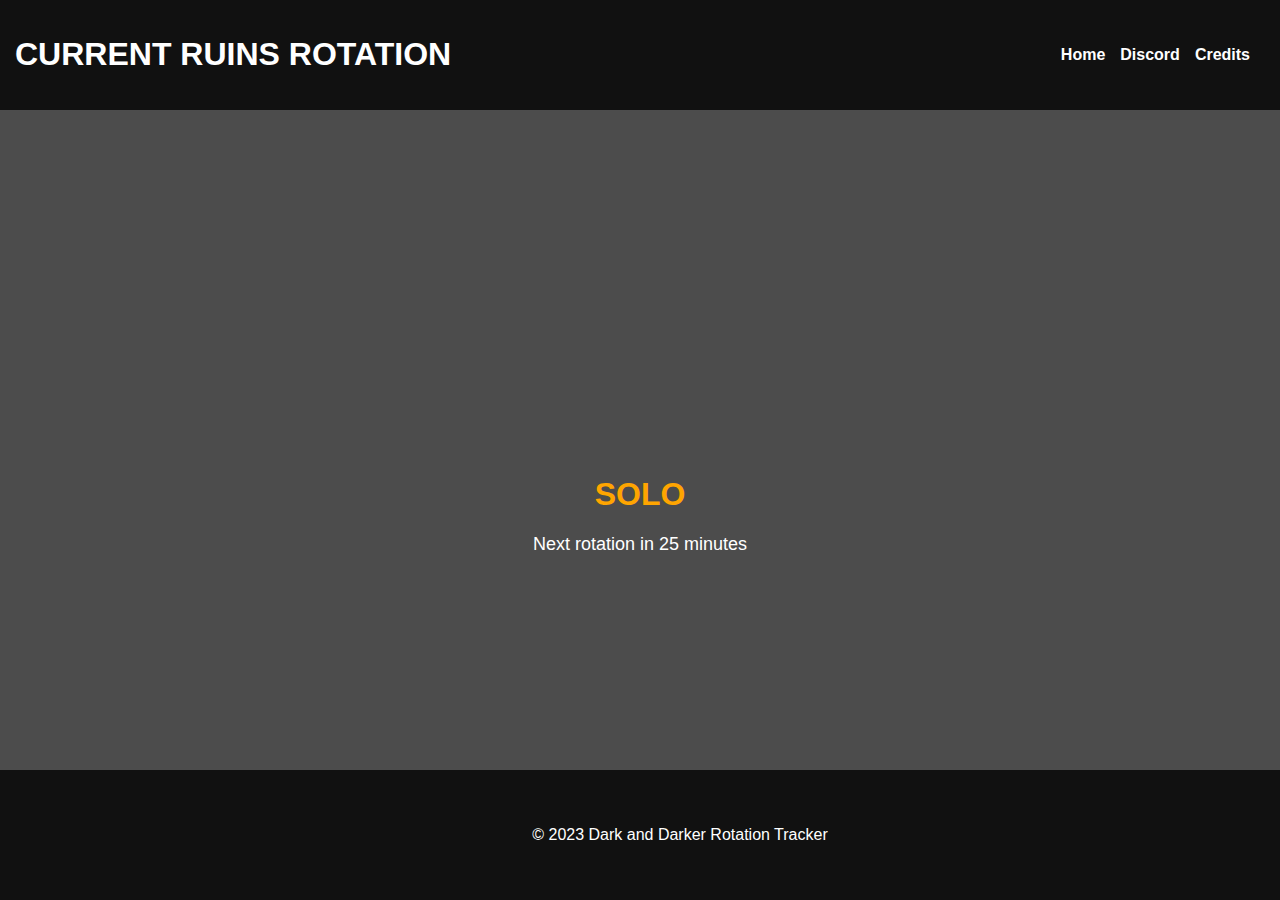
==== index.html @ 104fe9d9 "Initial Commit" ====
<!DOCTYPE html>
<html lang="en">
<head>
    <meta charset="UTF-8">
    <meta name="viewport" content="width=device-width, initial-scale=1.0">
    <title>Dark and Darker Rotation Tracker</title>
    <link rel="stylesheet" href="styles.css">
    <!-- Add the favicon link -->
    <link rel="icon" type="image/x-icon" href="https://www.darkanddarker.com/favicon.ico">
</head>
<body>

    <header>
        <h1>CURRENT RUINS ROTATION</h1>
        <!-- Navigation menu -->
        <nav>
            <ul>
                <li><a href="index.html" class="active">Home</a></li>
                <li><a href="https://www.discord.gg/darkanddarker" target="_blank">Discord</a></li>
                <li><a href="credits.html">Credits</a></li>
            </ul>
        </nav>
    </header>

    <main>
        <section id="dynamicTextSection">
            <div id="dynamicTextContainer">
                <h1 id="dynamicText">Loading...</h1>
                <div id="timer"></div>
            </div>
        </section>
    </main>

    <footer>
        <p>&copy; 2023 Dark and Darker Rotation Tracker</p>
    </footer>

    <script src="script.js"></script>

</body>
</html>
---- styles.css ----
body {
    font-family: "Helvetica", sans-serif;
    margin: 0;
    padding: 0;
    box-sizing: border-box;
    display: flex;
    flex-direction: column;
    min-height: 100vh;
}

header, main, footer {
    padding: 20px;
}

header {
    background-color: #111;
    color: white;
    display: flex;
    justify-content: space-between; /* Align items to the start and end of the header */
    align-items: center;
    padding: 15px;
}

nav ul {
    list-style: none;
    margin: 0;
    padding: 0;
    display: flex;
}

nav li {
    margin-right: 15px; /* Adjust spacing between menu items */
}

nav a {
    text-decoration: none;
    color: white;
    font-weight: bold;
    font-size: 16px;
}

main {
    flex: 1;
    display: flex;
    align-items: center;
    justify-content: center;
    background-color: rgba(0, 0, 0, 0.7);
    color: orange;
}

#CreditsTextContainer,
#dynamicTextContainer {
    text-align: center;
}

#DevCreditsText,
#SelfCreditsText,
#dynamicTextRuins {
    font-weight: 1500;
    font-size: 36px; /* Adjust the font size to your liking */
    margin-bottom: 20px; /* Add some space between headings and paragraphs */
}

#timer {
    font-size: 18px;
    margin-top: 10px;
    color: #fff;
}

footer {
    background-color: #111;
    color: white;
    text-align: center;
    position: fixed;
    bottom: 0;
    width: 100%;
    padding: 40px;
}
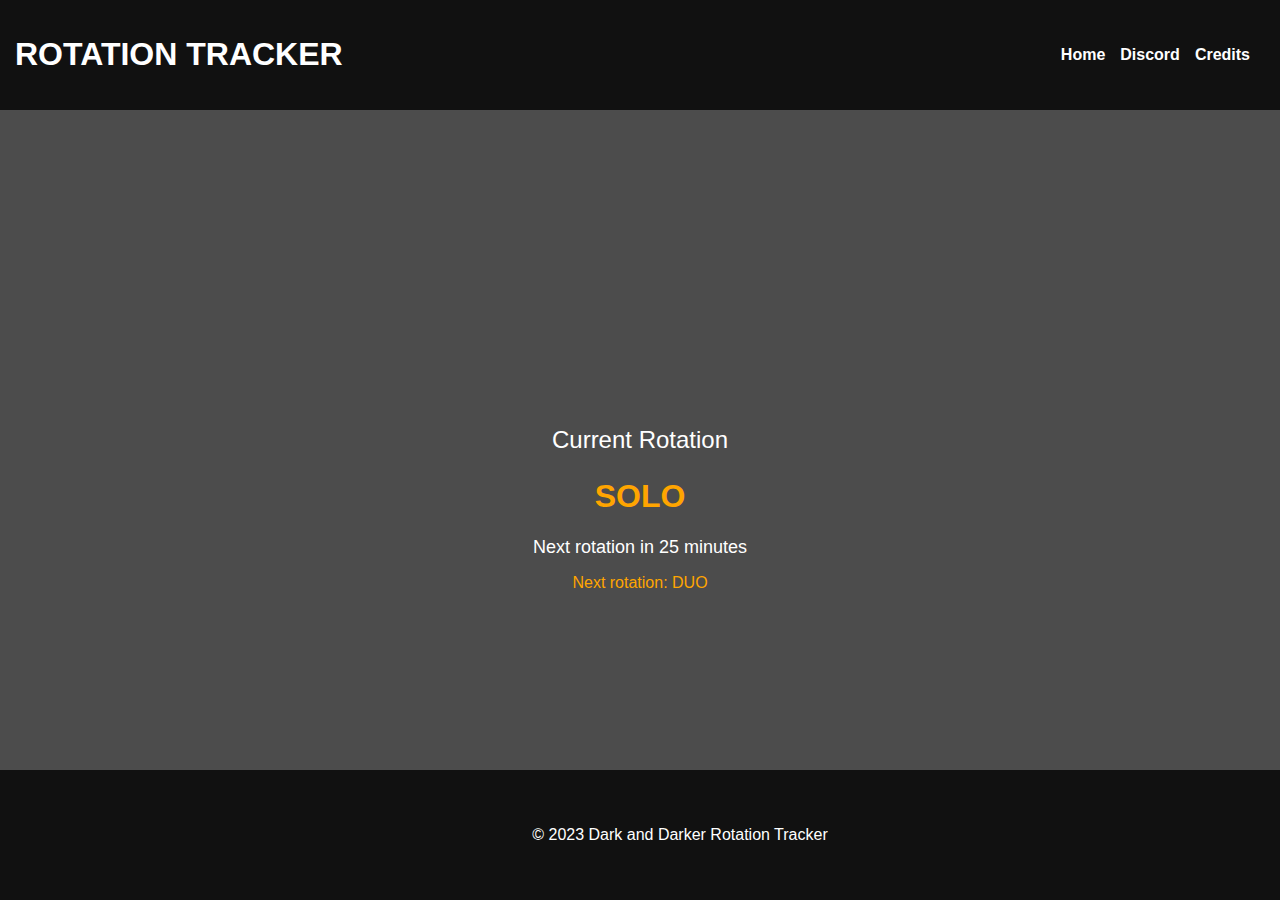
==== commit 218a1bd6: "updated index.html, script.js, and style.ss" ====
--- a/index.html
+++ b/index.html
@@ -11,7 +11,7 @@
 <body>
 
     <header>
-        <h1>CURRENT RUINS ROTATION</h1>
+        <h1>ROTATION TRACKER</h1>
         <!-- Navigation menu -->
         <nav>
             <ul>
@@ -25,8 +25,11 @@
     <main>
         <section id="dynamicTextSection">
             <div id="dynamicTextContainer">
+                <p id="CurrentRotation">Current Rotation</p>
                 <h1 id="dynamicText">Loading...</h1>
                 <div id="timer"></div>
+                <!-- Add the next rotation information -->
+                <p id="nextRotation">Next Rotation: Loading...</p>
             </div>
         </section>
     </main>
--- a/styles.css
+++ b/styles.css
@@ -30,6 +30,10 @@
 
 nav li {
     margin-right: 15px; /* Adjust spacing between menu items */
+}
+
+nav cr {
+    color: white;
 }
 
 nav a {
@@ -67,6 +71,12 @@
     color: #fff;
 }
 
+#CurrentRotation {
+    color: white;
+    font-weight: 100;
+    font-size: 24px;
+}
+
 footer {
     background-color: #111;
     color: white;
